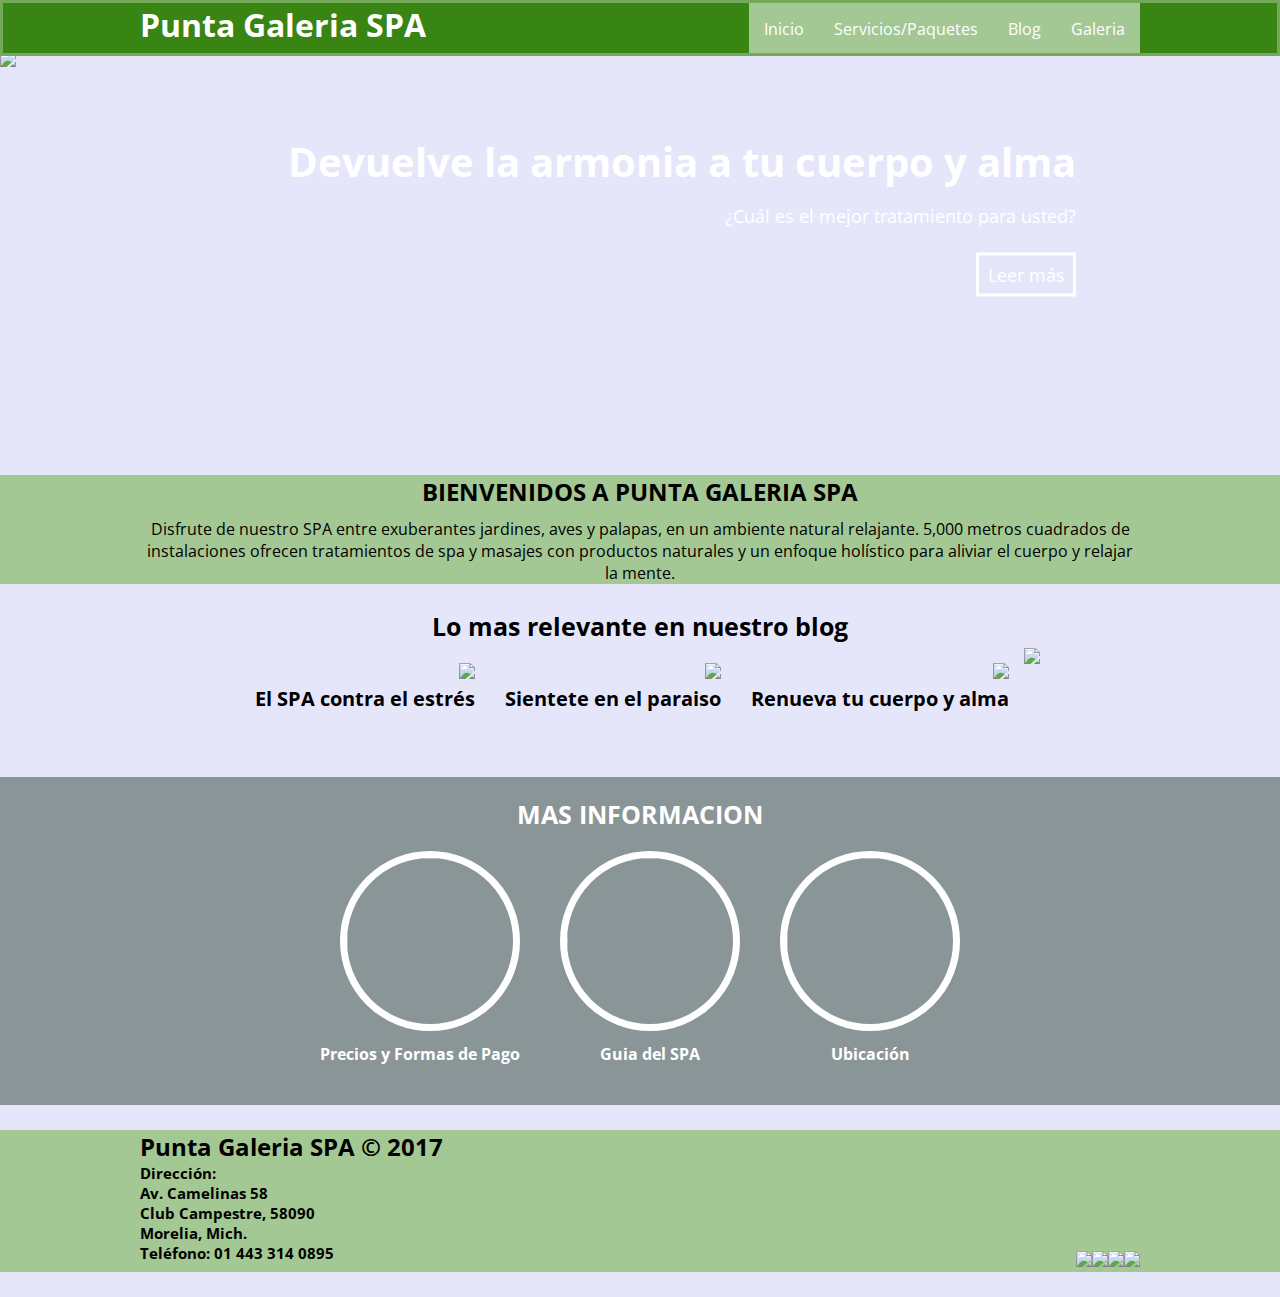
==== index.html @ 9acc341c "Update index.html" ====
<!DOCTYPE html>
<html lang="es"> 
    <head>
        <title>Punta Galeria SPA</title>
        <meta charset="utf-8">
        <meta name="viewport" content="width=device-width, user-scalable=no, initial-scale=1, maximum-scale=1, minimum-scale=1">
        
        <link rel="stylesheet" href="CSS/estilosIndex.css">
        <link rel="shortcut icon"  href="https://cdn.pixabay.com/photo/2016/04/09/16/08/icon-1318316_960_720.png">
    </head>
    
    <body>
        
    
          
           <header>
               <div class="contenedor">
                   <h1> Punta Galeria SPA</h1>
                       <input type="checkbox" id="menu-bar">
                       <label class="menu-bar" for="menu-bar">   <img src="http://images.chiquimedia.org/show-menu@2x.png"> </label>
                       <nav class="menu">
                           <a href="index.html">Inicio</a>
                           <a href="servicios.html">Servicios/Paquetes</a>
                           <a href="blog.html">Blog</a>
                           <a href="galeria.html">Galeria</a>
                       </nav>
               </div>
           </header>
            
        <main>            
            
            <section id="banner">
                <img src="https://www.mollingtonbanastrehotel.co.uk/application/files/7314/7878/9436/how-to-spa-main-image.jpg">
                <div class="contenedor">
                    <h2>Devuelve la armonia a tu cuerpo y alma</h2>
                    <p>¿Cuál es el mejor tratamiento para usted?</p>
                    <a href="acercaSpa.html">Leer más</a>
                </div>
            </section>
            
            <section id="bienvenidos">
            <div class="contenedor">
                <h2>BIENVENIDOS A PUNTA GALERIA SPA</h2>
                <p>Disfrute de nuestro SPA entre exuberantes jardines, aves y palapas, en un ambiente natural relajante. 5,000 metros cuadrados de instalaciones ofrecen tratamientos de spa y masajes con productos naturales y un enfoque holístico para aliviar el cuerpo y relajar la mente.</p>
                </div>
            </section>
            
            <section id="blog">
                <h3>Lo mas relevante en nuestro blog</h3>
                <div class="contenedor">
                    <article>
                        <img src="http://www.mujeralia.es/wp-content/uploads/2016/11/estres-laboral-400x300.jpg?x32680">
                        <h4>El SPA contra el estrés</h4>
                    </article>
                    <article>
                        <img src="http://www.fondosgratis.mx/archivos/temp/13032/400_1326008584_223jjpeg">
                        <h4>Sientete en el paraiso</h4>
                    </article>
                    <article>
                        <img src="https://escuelapararicos.net/wp-content/uploads/2016/01/0131-40-cosas-alma-quiere-sepas.jpg">
                        <h4>Renueva tu cuerpo y alma</h4>
                    </article>
                    
                
                   <a href="blog.html">
                <img src="http://ecoconsulta.com.co/sitio/wp-content/uploads/2014/05/mas-informacion.png"></a>
                </div>
            </section>
            
            <section id="info">
                <h3>MAS INFORMACION</h3>
                <div class="contenedor">
                   
                    <div class="info-pet">                        
                        <a href="precios.html">
                 <img src="https://definicion.de/wp-content/uploads/2009/05/dinero.jpg" alt=""> </a>                                              
                        <h4>Precios y Formas de Pago</h4>
                    </div>
                    
                    
                    <div class="info-pet">
                        <a href="guiaSpa.html">
                 <img src="http://www.ellenfinkelstein.com/pptblog/home8/ellenfin/public_html/pptblog/wordpress/wp-content/uploads/2013/11/powerpoint-tips-slide-rules-1.png" alt=""> </a>          
                        <h4>Guia del SPA</h4>
                    </div>
                    
                    
                    <div class="info-pet">
                         <a href="Ubica.html">
                 <img src="https://elandroidelibre.elespanol.com/wp-content/uploads/2016/07/ubicacion-falsa-6.jpg" alt=""> </a>   
                        <h4>Ubicación</h4>
                    </div>
                    
                </div>
            </section>
        </main>
        
           <section id="direccion">
            <div class="contenedor">
               <h2>Punta Galeria SPA &copy; 2017</h2>
            
                      <h3>
                      Dirección: <br/> Av. Camelinas 58 <br/> Club Campestre, 58090 <br/> Morelia, Mich. <br/> Teléfono: 01 443 314 0895
                      </h3>  
                                  
                       </div>
                       
            </section>
                      
                      <section id ="social">
                       
                <div class="contenedor">
                <a href="https://www.facebook.com/HotelPuntaGaleria/">
                 <img src="https://icon-icons.com/icons2/1/PNG/128/social_facebook_fb_35.png"> </a>
                 
                 <a href="https://twitter.com/SPAWEEK">
                <img src="https://icon-icons.com/icons2/1/PNG/128/social_Twitter_38.png"></a>
                 
                
                <a href="https://www.instagram.com/massage_yas/">
               <img src="https://icon-icons.com/icons2/1/PNG/128/social_instagram_3.png"></a>
                 
               
               <a href="https://plus.google.com/communities/102876347405577070178">
               <img src="https://cdn4.iconfinder.com/data/icons/seo-web-15/465/web-user-interface_49-128.png"></a>
                 
              
            </div>
            </section>
        
    </body>
</html>
---- CSS/estilosIndex.css ----
@import url('https://fonts.googleapis.com/css?family=Open+Sans');

/*---------------------------bienvenidos/header-----------------------------*/


*{
    margin: 0;
    padding: 0;
    box-sizing: border-box;
}

body{
    background-color: #e6e6fa;
    font-family: 'Open Sans', sans-serif;
    font-size: 100%;
}

header{
    width: 100%;
    height: 56px;
    background: #398514;
    
    color: #fff;
    border: 3px solid rgba(255,255,255,0.3);

    position: fixed;
    top: 0;
    left: 0;
    z-index: 100;
    
}

.contenedor{
    width: 98%;
    margin: auto;
    
}

h1{
    float: left;
}

header .contenedor{
    display: table;
}

section{
    widht: 100%;
    margin-bottom: 25px;
}

#bienvenidos{
    text-align: center;
    background-color: #A4C893;
}

#bienvenidos h2{
    margin-top: 20px;
    margin-bottom: 10px;
}

#bienvenidos p{
    margin-bottom: 10px;
}

footer .contenedor {
    display: flex;
    flex-wrap: wrap;
    text-align: left;
    padding: 25px;
}

.copy{
    font-size: 20px;
}

.sociales{
    width: 100%;
    text-align: center;
    font-size: 28px;
}

.sociales a{
    color: blue;
    text-decoration: none;
}

@media (min-width:768px){
    .sociales {
        width: auto;
        text-align: right;
    }
    
    footer .contenedor {
        text-align: left;
    }
}

@media (min-width: 1024px) {
    .contenedor {
        width: 1000px;
         text-align: right;
    }
}

@media (min-width: 1024px) {
    #bienvenidos p {
         text-align: center;
    }
     #bienvenidos h2 {
         text-align: center;
    }
}


/*---------------------------------------------Sociales/Direcciones---------------------------------------------------*/


#direccion .contenedor{
  
    text-align: left;
    flex-wrap: wrap;
    
}

#social .contenedor{
    display: flex;
    justify-content: flex-end;
    flex-wrap: wrap;
    
}

#social img{
    
    max-width: 50px;
}


#direccion h3{

    font-size: 15px;
}


#social{
    margin-top: -3%;
 background-color: #A4C893;
}

#direccion{
    background-color: #A4C893;
}



/*---------------------------------------------menu---------------------------------------------------*/
#menu-bar{
    display:none;
    width: 10%;
}

header label{
    float: right;
    font-size: 25px;
    margin: 6px 0;
    cursor: pointer;
}

.menu {
     position: absolute;
    top: 50px;
    left: 0;
     width: 100%;
    height: 100vh;
    background: rgba(51,51,51,0.9);
     transition: all 0.5s;
    transform: translateX(-105%);
    
}

.menu a{
    display: block;
    color: #fff;
    height: 50px;
    text-decoration: none;
    padding: 15px;
    border-bottom: 1px solid rgba(255,255,255,0.3);
}

.menu a:hover{
    background: rgba(255,255,255,0.3);
}

#menu-bar:checked ~ .menu {
    transform: translateX(0%);
}


header label {
    float: right;
    font-size: 28px;
    margin: 6px 0;
    cursor: pointer;
}

.menu {
    position: absolute;
    top: 50px;
    left: 0;
    width: 100%;
    height: 100vh;
    background: rgba(51,51,51,0.9);
    transition: all 0.5s;
    transform: translateX(-100%);
}

.menu a {
    display: block;
    color: #fff;
    height: 50px;
    text-decoration: none;
    padding: 15px;
    border-bottom: 1px solid rgba(255,255,255,0.3);
}

.menu a:hover {
    background: rgba(255,255,255,0.3);
}

#menu-bar:checked ~ .menu {
    transform: translateX(0%);
}


.menu-bar img{
    
    max-width: 50px;
}



@media (min-width: 1024px){
    .menu {
        position: static;
        width: auto;
        height: auto;
        transform: translateX(0%);
        float: right;
        display: flex;
        background: #A4C893;
    }
    
    .menu a {
        border: none;
    }
    
    header label{
        display: none;
    }
}


/*---------------------------------------------banner---------------------------------------------------*/

#banner {
    margin-top: 50px;
    position: relative;
    
}

#banner img {
    width: 100%;
    height: 100%;
}

#banner .contenedor {
    position:absolute;
    top: 40%;
    left: 45%;
    transform: translateX(-50%) translateY(-50%);
    color: #fff;
    text-align: right;
    color: #fff;
    
}


#banner h2 {
    font-size: 25px;
    color: #fff;
  
}

#banner a {
    display: block;
    width: 100px;
    color: #fff;
    text-decoration: none;
    padding: 7px;
    margin-top: 10px;
    border: 3px solid #fff;
    text-align:center;
    margin-left: auto;
    
}

#banner a:hover {
    background: rgba(51,51,51,0.5);
    
}

@media(min-width:250px){
    #banner h2 {
        font-size: 15px;
        color: #fff;
    }
    
    #banner a{
        margin-top: 5px;
        font-size: 15px;
    }
    #banner p{
         font-size: 11px;
    }
}

@media(min-width:350px){
    #banner h2 {
        font-size: 18px;
    }
    
    #banner a{
        margin-top: 5px;
    }
    
    #banner p{
         font-size: 13px;
    }
    
}

@media(min-width:480px){
    #banner h2 {
        margin-top: 10px;
        font-size: 25px;
    }
    
    #banner a{
        margin-top: 25px;
    }
    
    #banner p{
         margin-top: 15px;
        font-size: 15px;
    }
}

@media(min-width:768px){
    #banner {
        height: 300px;
        overflow: hidden;
    }
    
    #banner img {
        height: 400px;
        margin-top: -100px;
    }
    
     #banner h2 {
        font-size: 34px;
    }
    
    
     #banner p{
        font-size:18px;
         margin-top: 15px;
    }
}

@media(min-width:1024px){
    
     #banner {
        height: 400px;
        overflow: hidden;
    }
    
     #banner img {
        height:auto;
    }
    
    #banner h2 {
        font-size: 40px;
    }
    
    #banner a{
        font-size:18px;
    }
    
     #banner p{
        font-size:18px;
         margin-top: 15px;
    }
}


/*---------------------------------------------info---------------------------------------------------*/
#info{
    background-color: #8a9597;
    color: #fff;
    text-align: center;
    padding: 20px;
}

#info h3{
    font-size: 25px;
}

#info .contenedor {
    display: flex;
    flex-wrap: wrap;
    justify-content: center;
    
}

.info-pet {
    margin: 20px;
}

.info-pet img{
    width: 180px;
    height: 180px;
    border-radius: 50%;
    border: 7px solid #fff;
}

@media (min-width:480px){
    .info-pet{
        width: 40%;
    }
    
@media (min-width:1024px){
    .info-pet{
        width: auto;
    }    
}
    
/*---------------------------------------------blog---------------------------------------------------*/    
    #blog h3, h4{
    text-align: center;
}

#blog .contenedor{
    display: flex;
    justify-content: center;
    flex-wrap: wrap;
    
}

#blog article{
    margin: 15px;
}

    
    

#blog img{
    width: 100%;
    max-width: 280px;
}
    

    
@media(min-width:480px){
    #blog h3 {
        font-size: 25px;
    }
    
}    
    
    @media(min-width:480px){
    #blog h4 {
        font-size: 20px;
    }
    
}

@media (min-width: 1024px) {
    #blog {
        margin-bottom: 50px;
         font-size: 20px;
    }
}

    
    
    /*---------------------------------------------banner paginas---------------------------------------------------*/ 
    
    
    #bannerPaginas {
    margin-top: 50px;
    position: relative;
    
}

#bannerPaginas img {
    width: 100%;
    height: 100%;
}

#bannerPaginas .contenedor {
    position:absolute;
    top: 40%;
    left: 45%;
    transform: translateX(-50%) translateY(-50%);
    color: #fff;
    text-align: right;
    color: #000000;
    
}


#bannerPaginas h2 {
    font-size: 25px;
    color: #000000;
  
}


@media(min-width:250px){
    #bannerPaginas h2 {
        font-size: 15px;
        color: #fff;
    }
    
}

@media(min-width:350px){
    #bannerPaginas h2 {
        font-size: 18px;
    }
    
}

@media(min-width:480px){
    #bannerPaginas h2 {
        margin-top: 10px;
        font-size: 25px;
    }
    
}

@media(min-width:768px){
    #bannerPaginas {
        height: 300px;
        overflow: hidden;
    }
    
    #bannerPaginas img {
        height: 400px;
        margin-top: -100px;
    }
    
     #bannerPaginas h2 {
        font-size: 34px;
    }
}

@media(min-width:1024px){
    
     #bannerPaginas {
        height: 400px;
        overflow: hidden;
    }
    
     #bannerPaginas img {
        height:auto;
    }
    
    #bannerPaginas h2 {
        font-size: 40px;
        margin-top: -25px;
    }
    
}
    
    
   /*---------------------------------------------Menu servicios--------------------------------------------------*/
     

.menu-serv a {
    display: block;
    color: #fff;
    height: 80px;
    text-decoration: none;
    padding: 15px;
    border-bottom: 1px solid rgba(255,255,255,0.3);
    text-align: center;
    font-size: 20px;
}

.menu-serv a:hover {
    background: rgba(255,255,255,0.3);
}
    
    
    .menu-serv {
        position: static;
        width: auto;
        height: auto;
        background: #A4C893;
        margin-bottom: 80px;
    }
    
    .menu-serv a {
        border: 1px solid;
    }
    
    .menu-serv header label{
        display: none;
    }
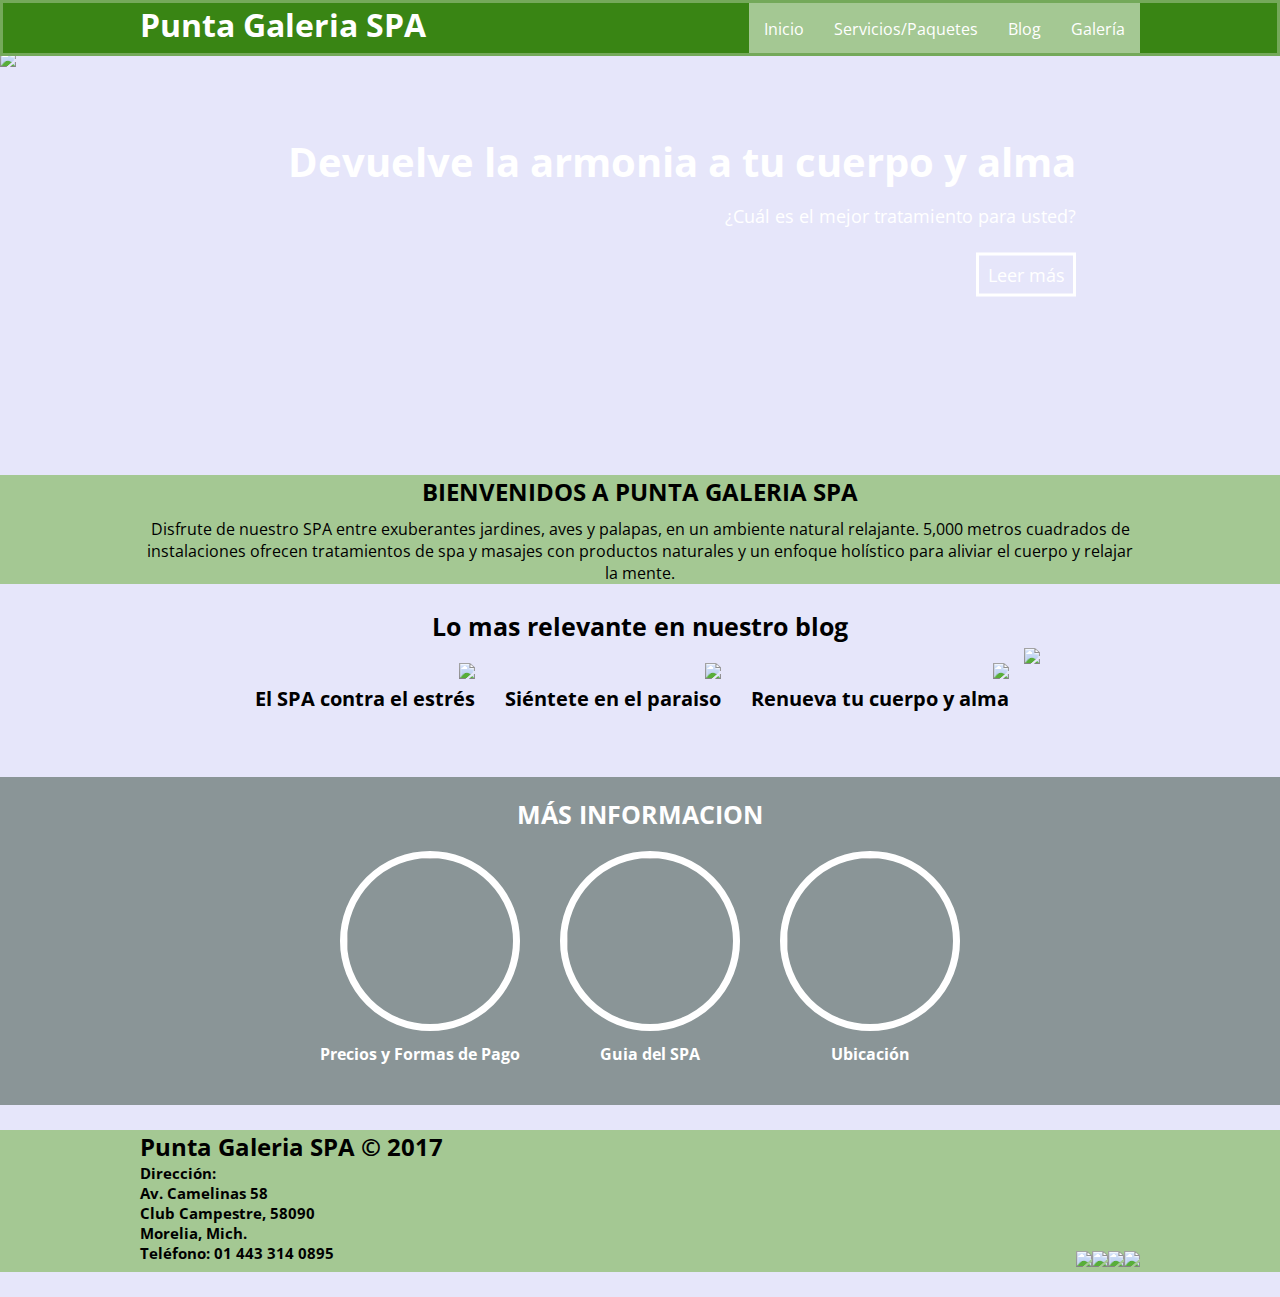
==== commit 3c80f270: "yaaaaaa casi" ====
--- a/index.html
+++ b/index.html
@@ -22,7 +22,7 @@
                            <a href="index.html">Inicio</a>
                            <a href="servicios.html">Servicios/Paquetes</a>
                            <a href="blog.html">Blog</a>
-                           <a href="galeria.html">Galeria</a>
+                           <a href="galeria.html">Galería</a>
                        </nav>
                </div>
            </header>
@@ -54,7 +54,7 @@
                     </article>
                     <article>
                         <img src="http://www.fondosgratis.mx/archivos/temp/13032/400_1326008584_223jjpeg">
-                        <h4>Sientete en el paraiso</h4>
+                        <h4>Siéntete en el paraiso</h4>
                     </article>
                     <article>
                         <img src="https://escuelapararicos.net/wp-content/uploads/2016/01/0131-40-cosas-alma-quiere-sepas.jpg">
@@ -68,7 +68,7 @@
             </section>
             
             <section id="info">
-                <h3>MAS INFORMACION</h3>
+                <h3>MÁS INFORMACION</h3>
                 <div class="contenedor">
                    
                     <div class="info-pet">                        
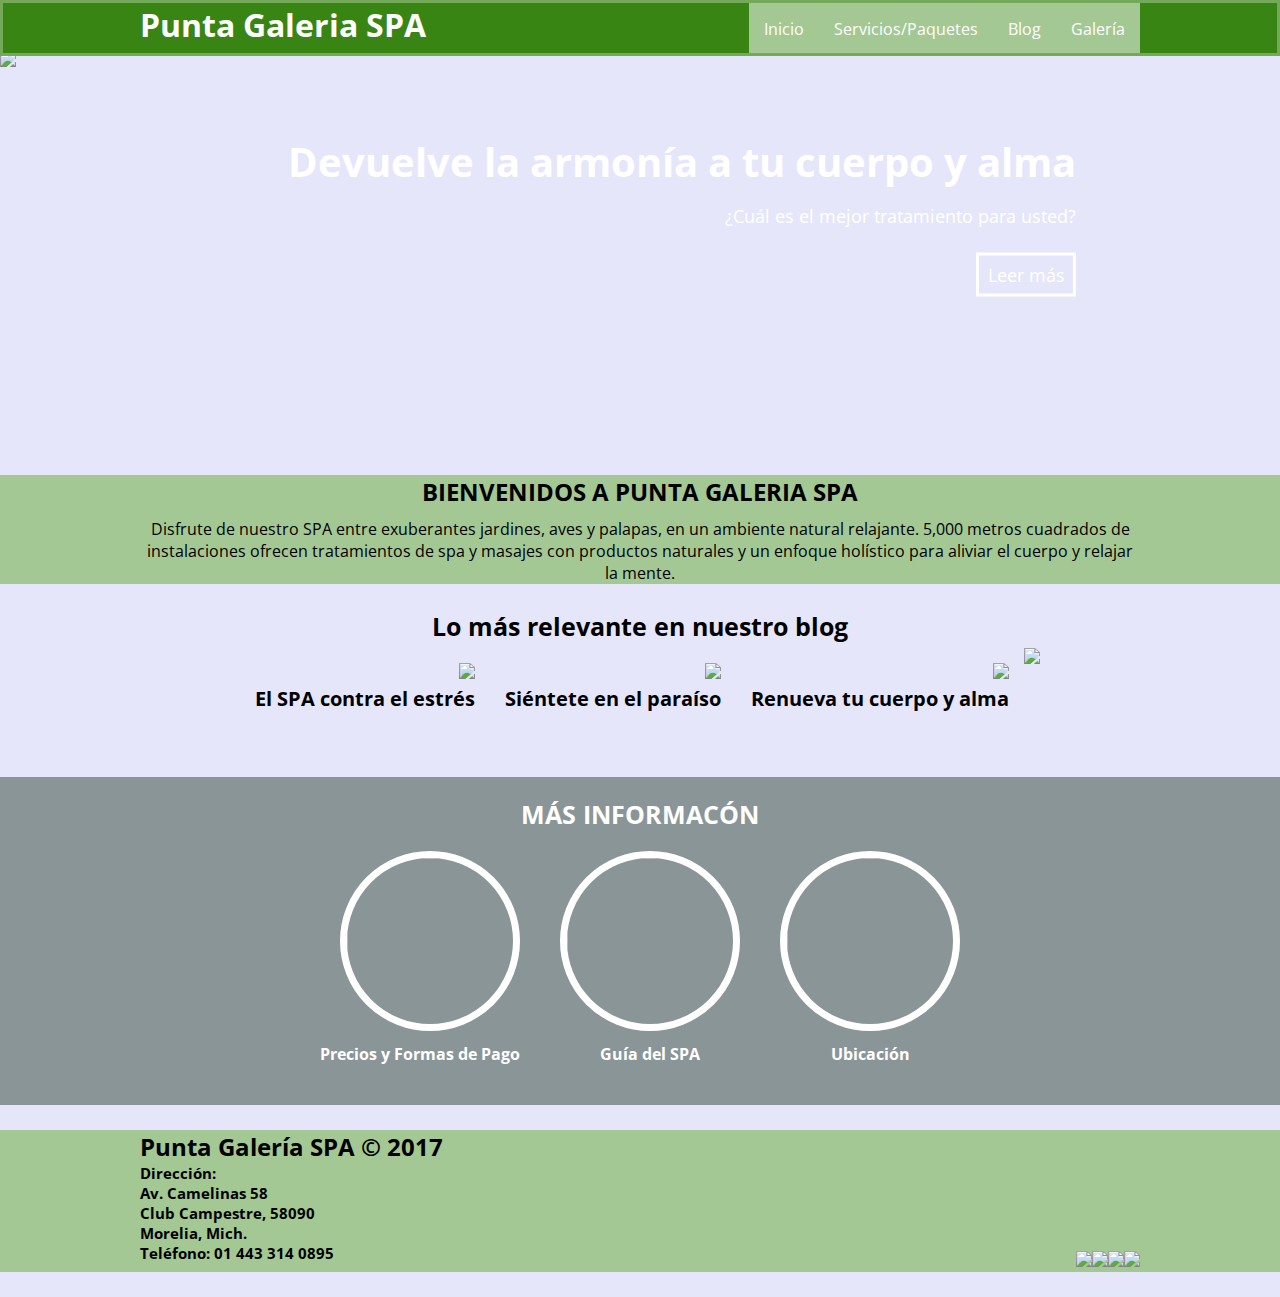
==== commit c6ba5fcd: "born to be wild" ====
--- a/index.html
+++ b/index.html
@@ -1,7 +1,7 @@
 <!DOCTYPE html>
 <html lang="es"> 
     <head>
-        <title>Punta Galeria SPA</title>
+        <title>Punta Galería SPA</title>
         <meta charset="utf-8">
         <meta name="viewport" content="width=device-width, user-scalable=no, initial-scale=1, maximum-scale=1, minimum-scale=1">
         
@@ -32,7 +32,7 @@
             <section id="banner">
                 <img src="https://www.mollingtonbanastrehotel.co.uk/application/files/7314/7878/9436/how-to-spa-main-image.jpg">
                 <div class="contenedor">
-                    <h2>Devuelve la armonia a tu cuerpo y alma</h2>
+                    <h2>Devuelve la armonía a tu cuerpo y alma</h2>
                     <p>¿Cuál es el mejor tratamiento para usted?</p>
                     <a href="acercaSpa.html">Leer más</a>
                 </div>
@@ -46,7 +46,7 @@
             </section>
             
             <section id="blog">
-                <h3>Lo mas relevante en nuestro blog</h3>
+                <h3>Lo más relevante en nuestro blog</h3>
                 <div class="contenedor">
                     <article>
                         <img src="http://www.mujeralia.es/wp-content/uploads/2016/11/estres-laboral-400x300.jpg?x32680">
@@ -54,7 +54,7 @@
                     </article>
                     <article>
                         <img src="http://www.fondosgratis.mx/archivos/temp/13032/400_1326008584_223jjpeg">
-                        <h4>Siéntete en el paraiso</h4>
+                        <h4>Siéntete en el paraíso</h4>
                     </article>
                     <article>
                         <img src="https://escuelapararicos.net/wp-content/uploads/2016/01/0131-40-cosas-alma-quiere-sepas.jpg">
@@ -68,7 +68,7 @@
             </section>
             
             <section id="info">
-                <h3>MÁS INFORMACION</h3>
+                <h3>MÁS INFORMACÓN</h3>
                 <div class="contenedor">
                    
                     <div class="info-pet">                        
@@ -81,7 +81,7 @@
                     <div class="info-pet">
                         <a href="guiaSpa.html">
                  <img src="http://www.ellenfinkelstein.com/pptblog/home8/ellenfin/public_html/pptblog/wordpress/wp-content/uploads/2013/11/powerpoint-tips-slide-rules-1.png" alt=""> </a>          
-                        <h4>Guia del SPA</h4>
+                        <h4>Guía del SPA</h4>
                     </div>
                     
                     
@@ -97,7 +97,7 @@
         
            <section id="direccion">
             <div class="contenedor">
-               <h2>Punta Galeria SPA &copy; 2017</h2>
+               <h2>Punta Galería SPA &copy; 2017</h2>
             
                       <h3>
                       Dirección: <br/> Av. Camelinas 58 <br/> Club Campestre, 58090 <br/> Morelia, Mich. <br/> Teléfono: 01 443 314 0895
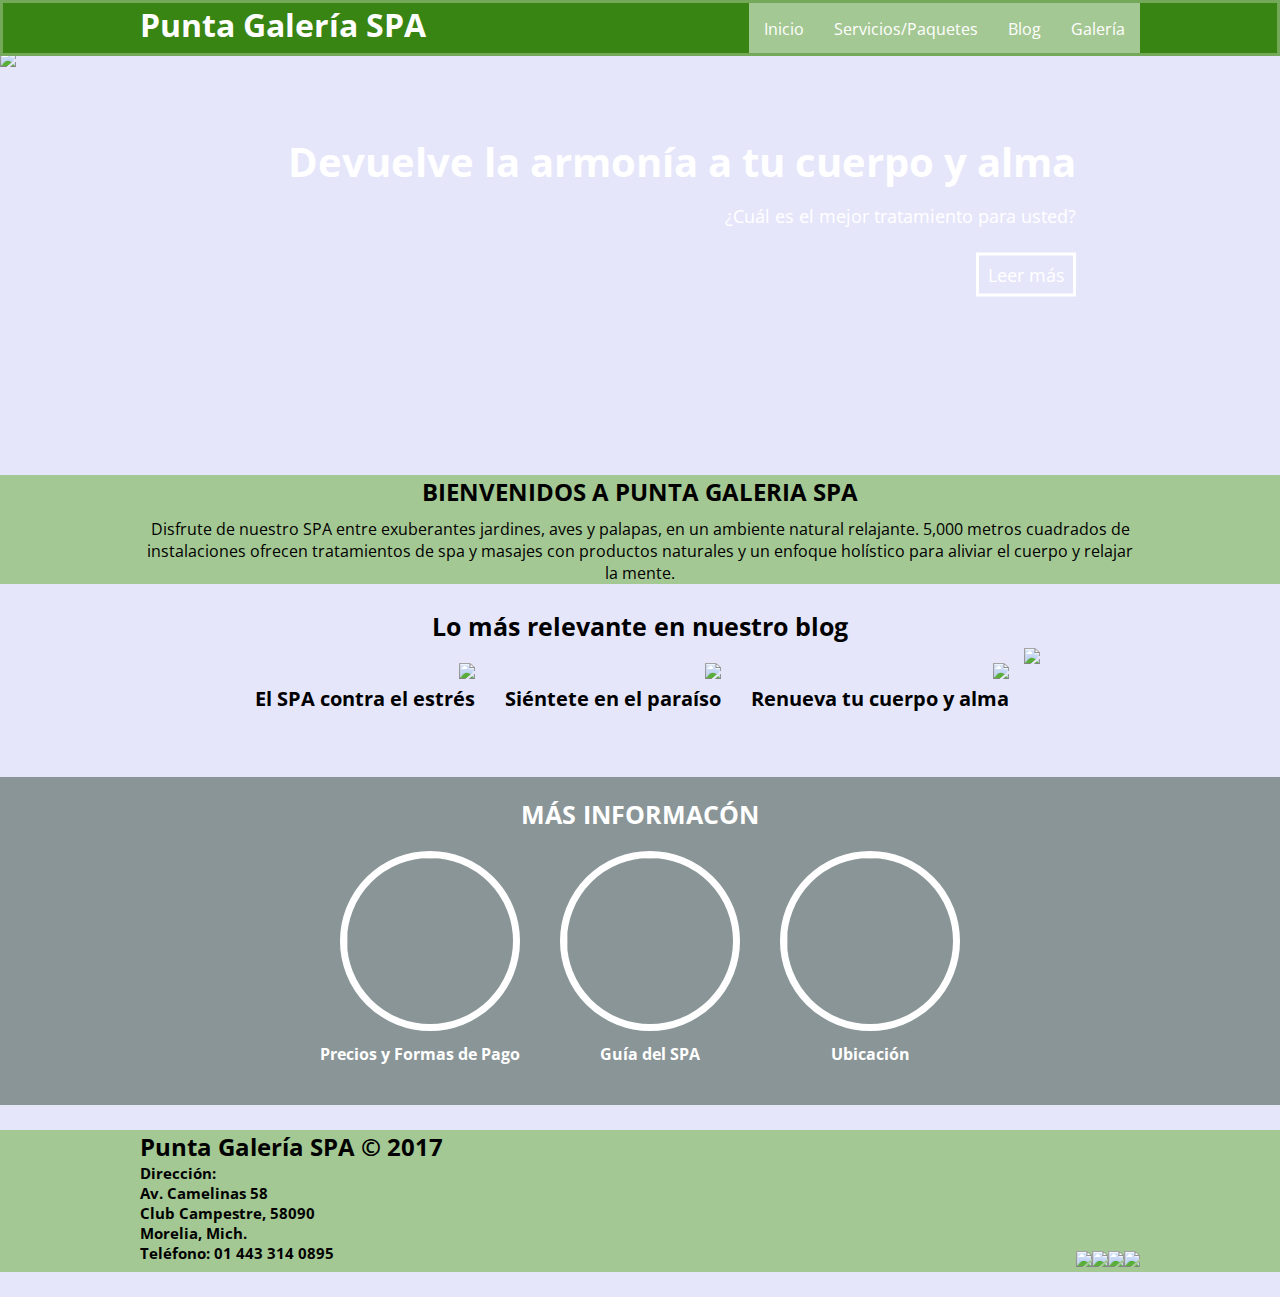
==== commit 43cf6299: "asdo" ====
--- a/index.html
+++ b/index.html
@@ -15,7 +15,7 @@
           
            <header>
                <div class="contenedor">
-                   <h1> Punta Galeria SPA</h1>
+                   <h1> Punta Galería SPA</h1>
                        <input type="checkbox" id="menu-bar">
                        <label class="menu-bar" for="menu-bar">   <img src="http://images.chiquimedia.org/show-menu@2x.png"> </label>
                        <nav class="menu">
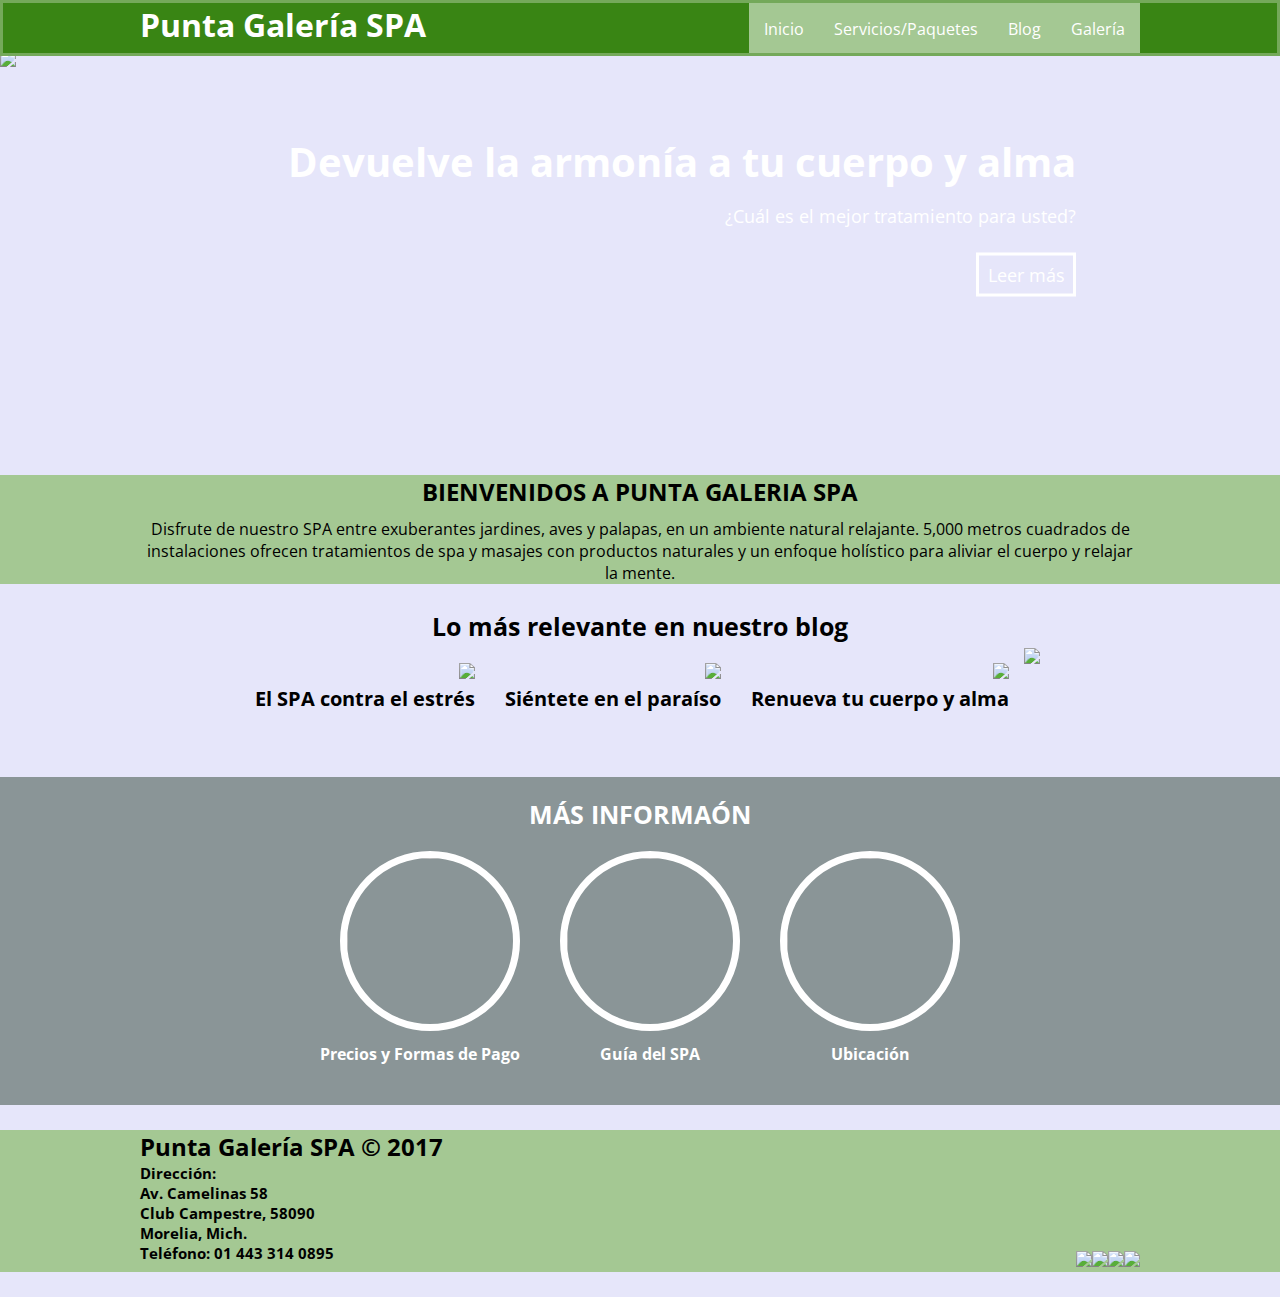
==== commit cf43d7f3: "ya we" ====
--- a/index.html
+++ b/index.html
@@ -68,7 +68,7 @@
             </section>
             
             <section id="info">
-                <h3>MÁS INFORMACÓN</h3>
+                <h3>MÁS INFORMAÓN</h3>
                 <div class="contenedor">
                    
                     <div class="info-pet">                        
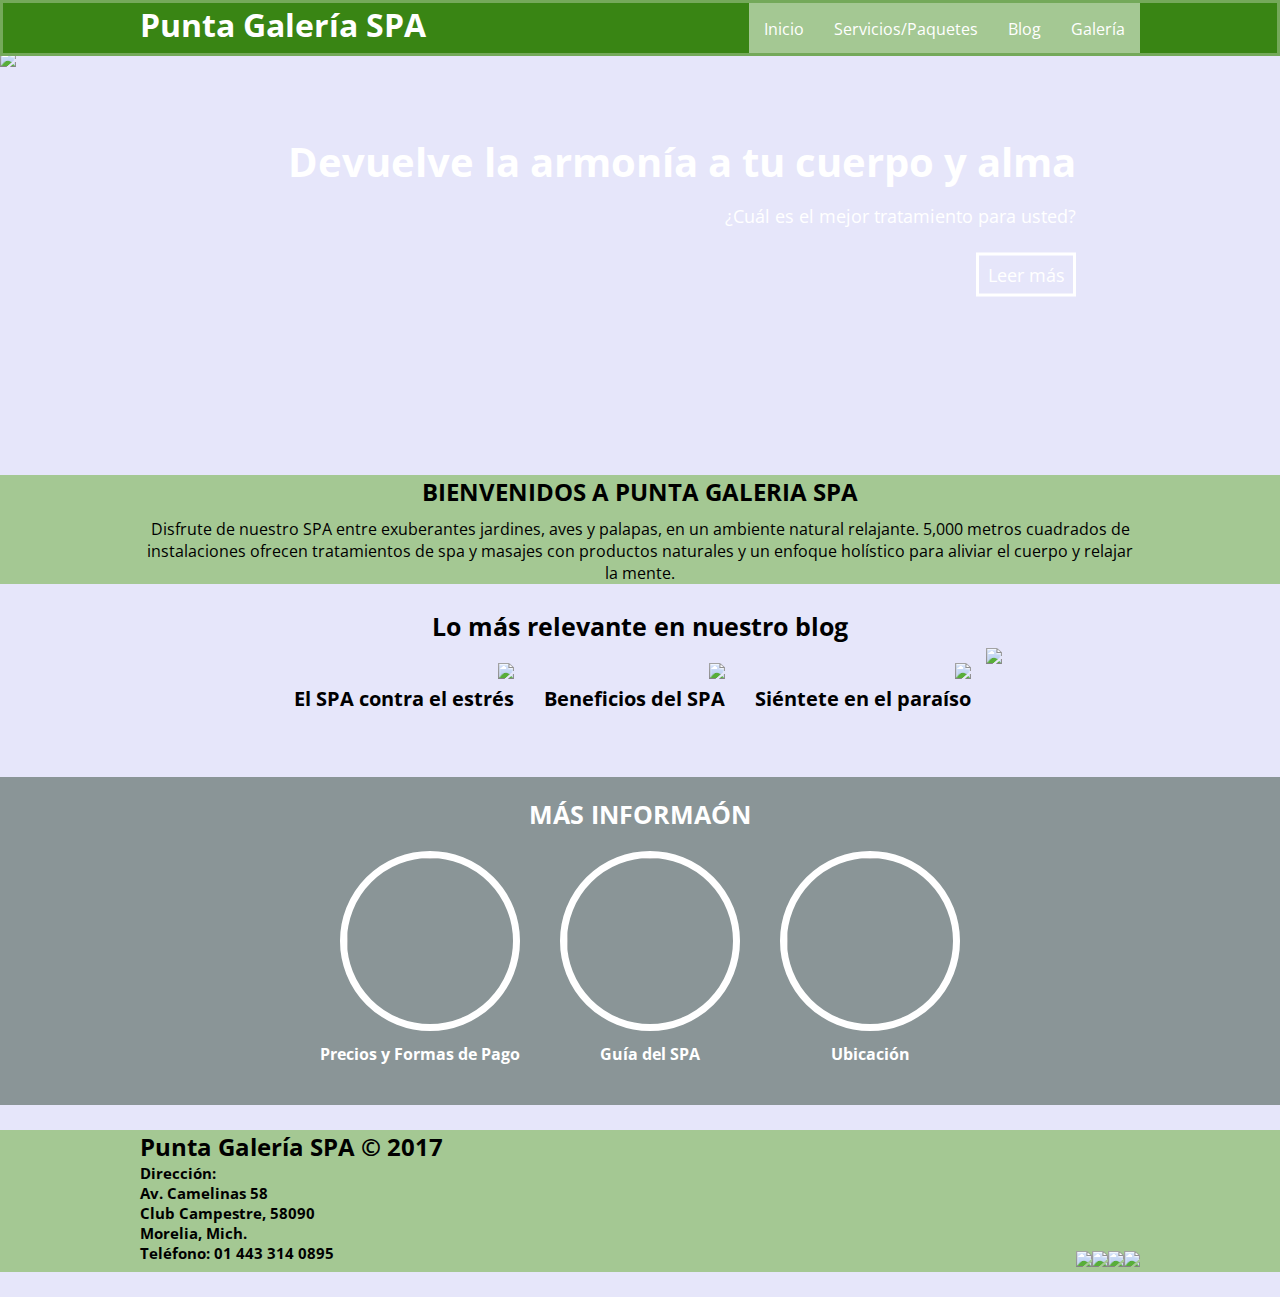
==== commit 393d001a: "qwer" ====
--- a/index.html
+++ b/index.html
@@ -52,13 +52,15 @@
                         <img src="http://www.mujeralia.es/wp-content/uploads/2016/11/estres-laboral-400x300.jpg?x32680">
                         <h4>El SPA contra el estrés</h4>
                     </article>
+                  
                     <article>
+                        <img src="https://escuelapararicos.net/wp-content/uploads/2016/01/0131-40-cosas-alma-quiere-sepas.jpg">
+                        <h4>Beneficios del SPA</h4>
+                    </article>
+                    
+                      <article>
                         <img src="http://www.fondosgratis.mx/archivos/temp/13032/400_1326008584_223jjpeg">
                         <h4>Siéntete en el paraíso</h4>
-                    </article>
-                    <article>
-                        <img src="https://escuelapararicos.net/wp-content/uploads/2016/01/0131-40-cosas-alma-quiere-sepas.jpg">
-                        <h4>Renueva tu cuerpo y alma</h4>
                     </article>
                     
                 
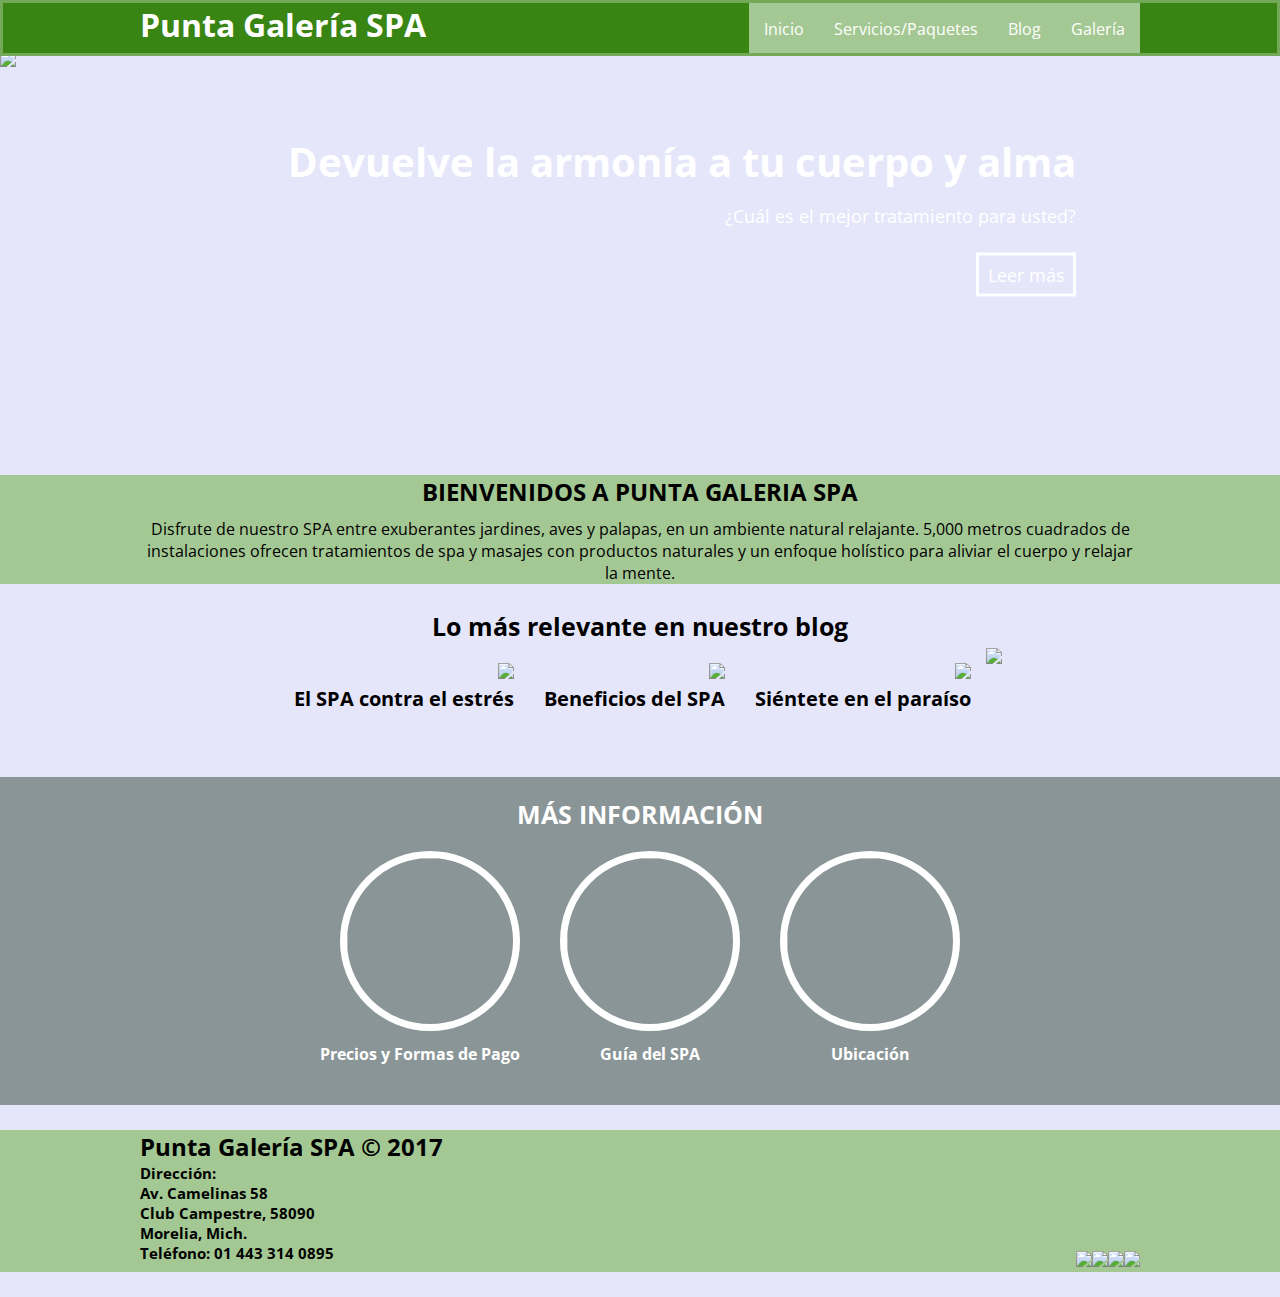
==== commit b96ead03: "Update index.html" ====
--- a/index.html
+++ b/index.html
@@ -70,7 +70,7 @@
             </section>
             
             <section id="info">
-                <h3>MÁS INFORMAÓN</h3>
+                <h3>MÁS INFORMACIÓN</h3>
                 <div class="contenedor">
                    
                     <div class="info-pet">                        
@@ -112,18 +112,18 @@
                       <section id ="social">
                        
                 <div class="contenedor">
-                <a href="https://www.facebook.com/HotelPuntaGaleria/">
+                <a target="_blank" href="https://www.facebook.com/HotelPuntaGaleria/">
                  <img src="https://icon-icons.com/icons2/1/PNG/128/social_facebook_fb_35.png"> </a>
                  
-                 <a href="https://twitter.com/SPAWEEK">
+                 <a target="_blank" href="https://twitter.com/SPAWEEK">
                 <img src="https://icon-icons.com/icons2/1/PNG/128/social_Twitter_38.png"></a>
                  
                 
-                <a href="https://www.instagram.com/massage_yas/">
+                <a target="_blank" href="https://www.instagram.com/massage_yas/">
                <img src="https://icon-icons.com/icons2/1/PNG/128/social_instagram_3.png"></a>
                  
                
-               <a href="https://plus.google.com/communities/102876347405577070178">
+               <a target="_blank" href="https://plus.google.com/communities/102876347405577070178">
                <img src="https://cdn4.iconfinder.com/data/icons/seo-web-15/465/web-user-interface_49-128.png"></a>
                  
               
